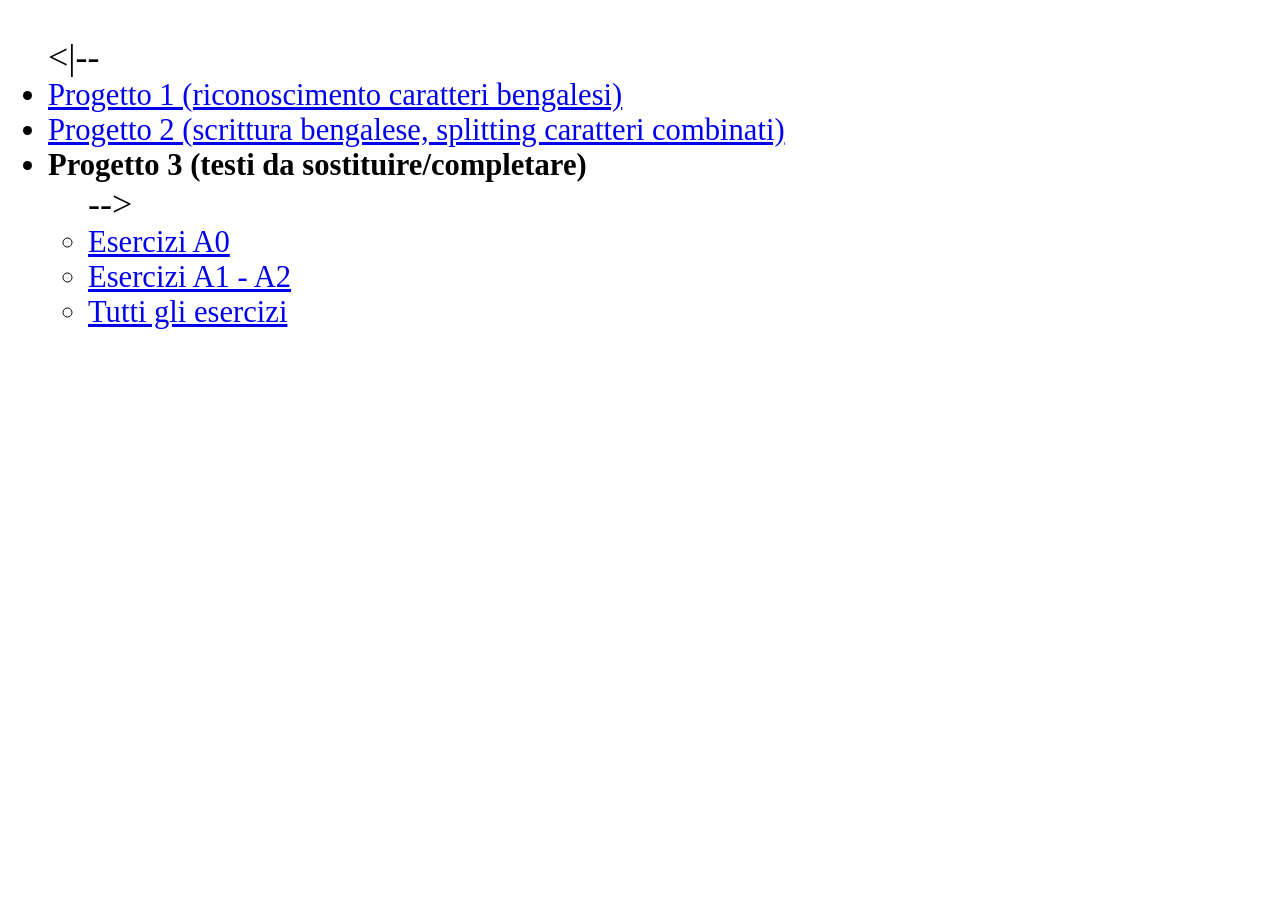
==== index.html @ 943d0e14 "Update index.html Ristrutturazione; aggiunta link a manifest.json" ====
<!DOCTYPE html PUBLIC "-//W3C//DTD HTML 4.01//EN" "http://www.w3.org/TR/html4/strict.dtd">
<html><head>
  
  <meta content="text/html; charset="UTF-8" http-equiv="content-type">
  <title>Pagina index</title>
    <link href="./css/progetto3.css" type="text/css" rel="stylesheet">
    <link rel="manifest" href="/manifest.json">
</head><body>
<ul style="font-size:1.5em;">
<|--<li><a href="progetto1.html">Progetto 1 (riconoscimento caratteri bengalesi)</a></li>
<li><a href="progetto2.html">Progetto 2 (scrittura bengalese, splitting caratteri combinati)</a></li>
<li><b>Progetto 3 (testi da sostituire/completare)</b></li>
<ul>-->
	<li><a href="progetto3-1.html">Esercizi A0</a></li>
	<li><a href="progetto3-2.html">Esercizi A1 - A2</a></li>
	<li><a href="progetto3.html">Tutti gli esercizi</a></li>
	
	
</ul>
</body></html>
---- css/progetto3.css ----
body  {font-size:1.5em;}
input, button, li {font-size:85%;}
#main {position:relative;}
#header {position:fixed; top:0;right:0;}
#body {position:absolute; top:20px; width:100%;}
#footer {position:fixed; bottom:0; right:0;}
.v0 {color:red; display:normal;}
.v1 {color:green;display:none;}
#titolo {font-size:120%; font-weight:bold;margin-top:2em;}
#alternative {font-weight:bold;}
select {
  font-size: 100%;
  max-width: 100%;
}
.green {color:green;}
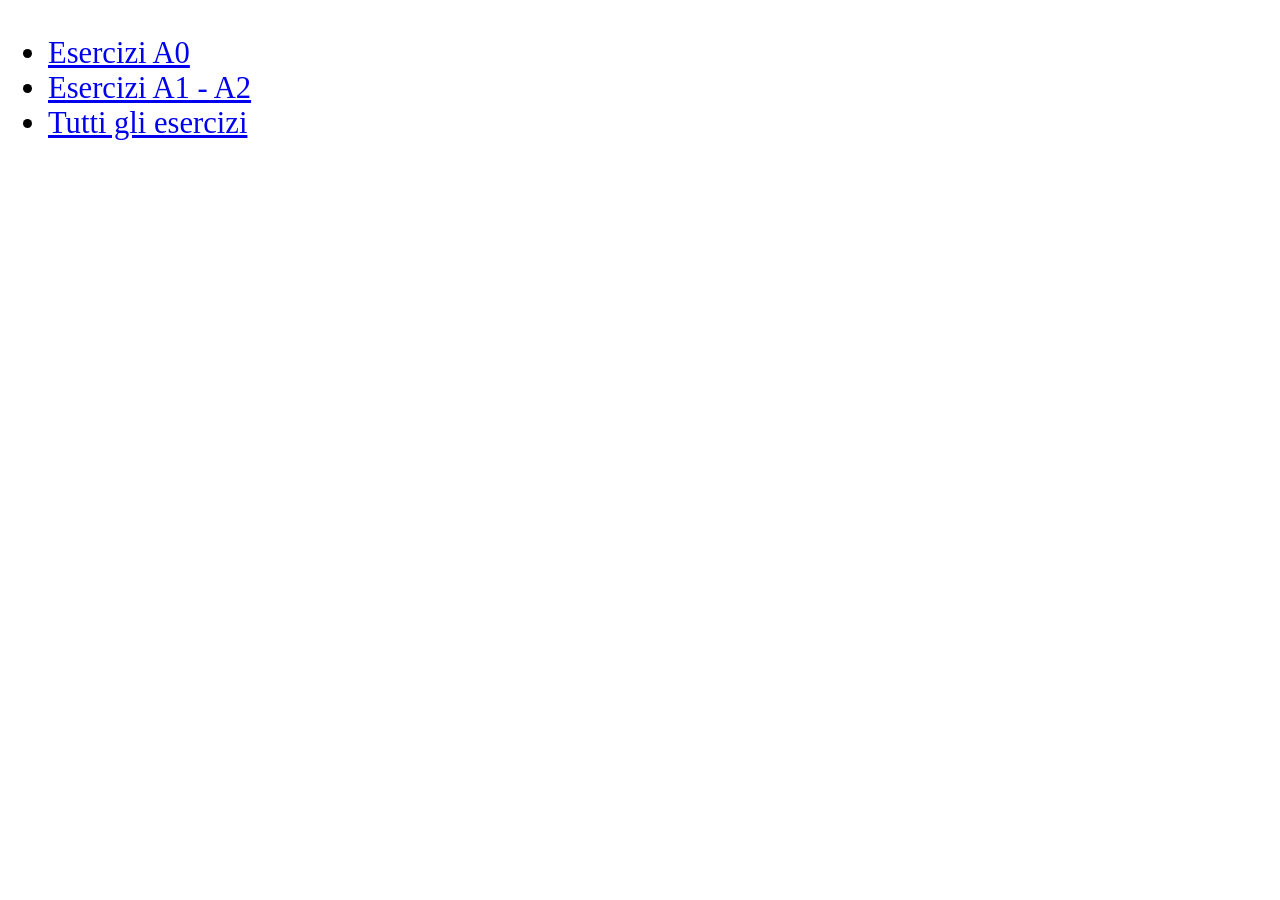
==== commit 49e93f44: "Update index.html minor fix" ====
--- a/index.html
+++ b/index.html
@@ -7,7 +7,7 @@
     <link rel="manifest" href="/manifest.json">
 </head><body>
 <ul style="font-size:1.5em;">
-<|--<li><a href="progetto1.html">Progetto 1 (riconoscimento caratteri bengalesi)</a></li>
+<!--<li><a href="progetto1.html">Progetto 1 (riconoscimento caratteri bengalesi)</a></li>
 <li><a href="progetto2.html">Progetto 2 (scrittura bengalese, splitting caratteri combinati)</a></li>
 <li><b>Progetto 3 (testi da sostituire/completare)</b></li>
 <ul>-->
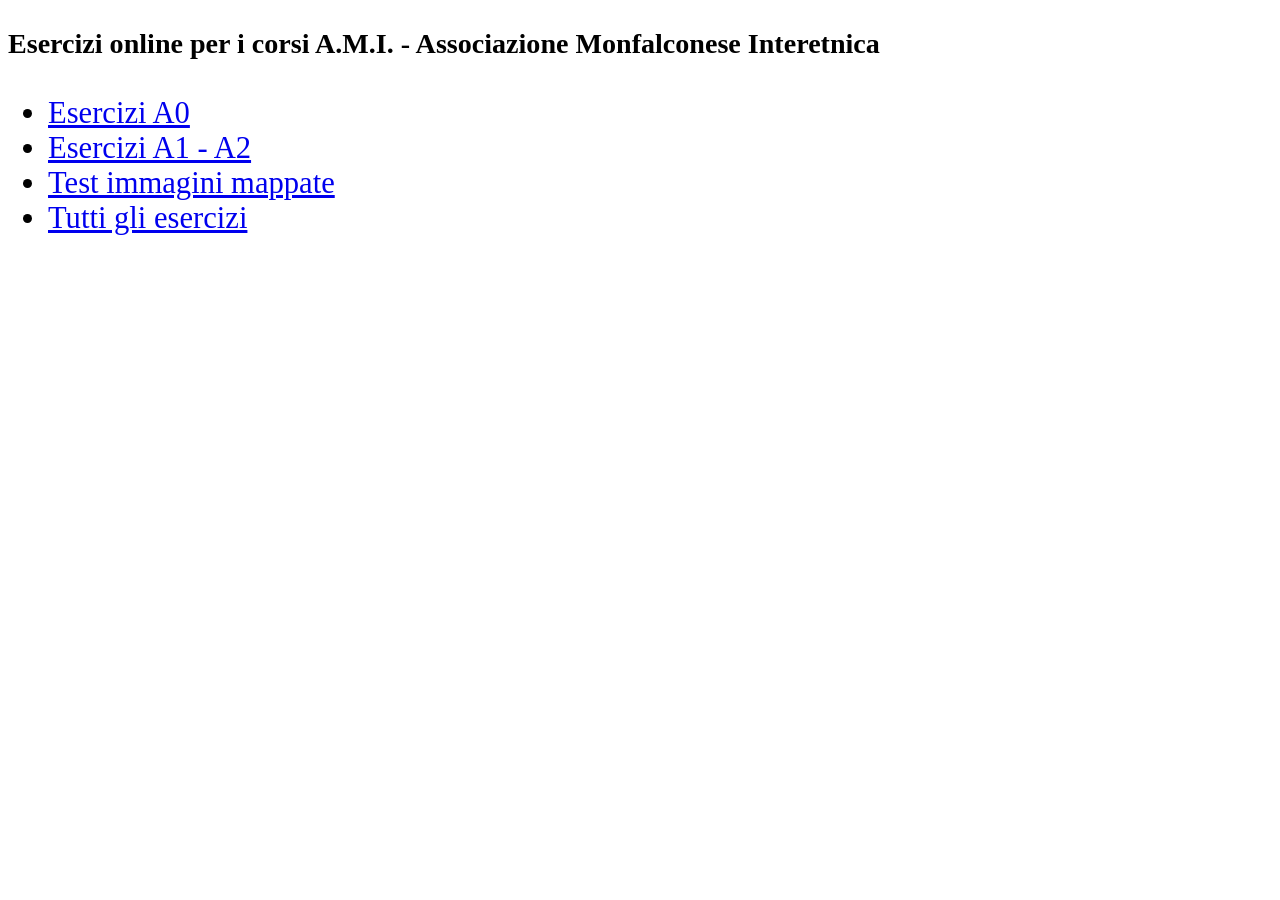
==== commit 70047079: "Update index.html Added mapTest" ====
--- a/index.html
+++ b/index.html
@@ -6,6 +6,7 @@
     <link href="./css/progetto3.css" type="text/css" rel="stylesheet">
     <link rel="manifest" href="/manifest.json">
 </head><body>
+<h3>Esercizi online per i corsi A.M.I. - Associazione Monfalconese Interetnica</h3>
 <ul style="font-size:1.5em;">
 <!--<li><a href="progetto1.html">Progetto 1 (riconoscimento caratteri bengalesi)</a></li>
 <li><a href="progetto2.html">Progetto 2 (scrittura bengalese, splitting caratteri combinati)</a></li>
@@ -13,6 +14,7 @@
 <ul>-->
 	<li><a href="progetto3-1.html">Esercizi A0</a></li>
 	<li><a href="progetto3-2.html">Esercizi A1 - A2</a></li>
+	<li><a href="mapTest.html.html">Test immagini mappate</a></li>
 	<li><a href="progetto3.html">Tutti gli esercizi</a></li>
 	
 	
--- a/css/progetto3.css
+++ b/css/progetto3.css
@@ -4,6 +4,7 @@
 #header {position:fixed; top:0;right:0;}
 #body {position:absolute; top:20px; width:100%;}
 #footer {position:fixed; bottom:0; right:0;}
+#input {width:60%;}
 .v0 {color:red; display:normal;}
 .v1 {color:green;display:none;}
 #titolo {font-size:120%; font-weight:bold;margin-top:2em;}
@@ -13,3 +14,5 @@
   max-width: 100%;
 }
 .green {color:green;}
+.table1 {border-collapse:collapse;}
+.table1 td {border:1px solid gray; min-width:10vw;}
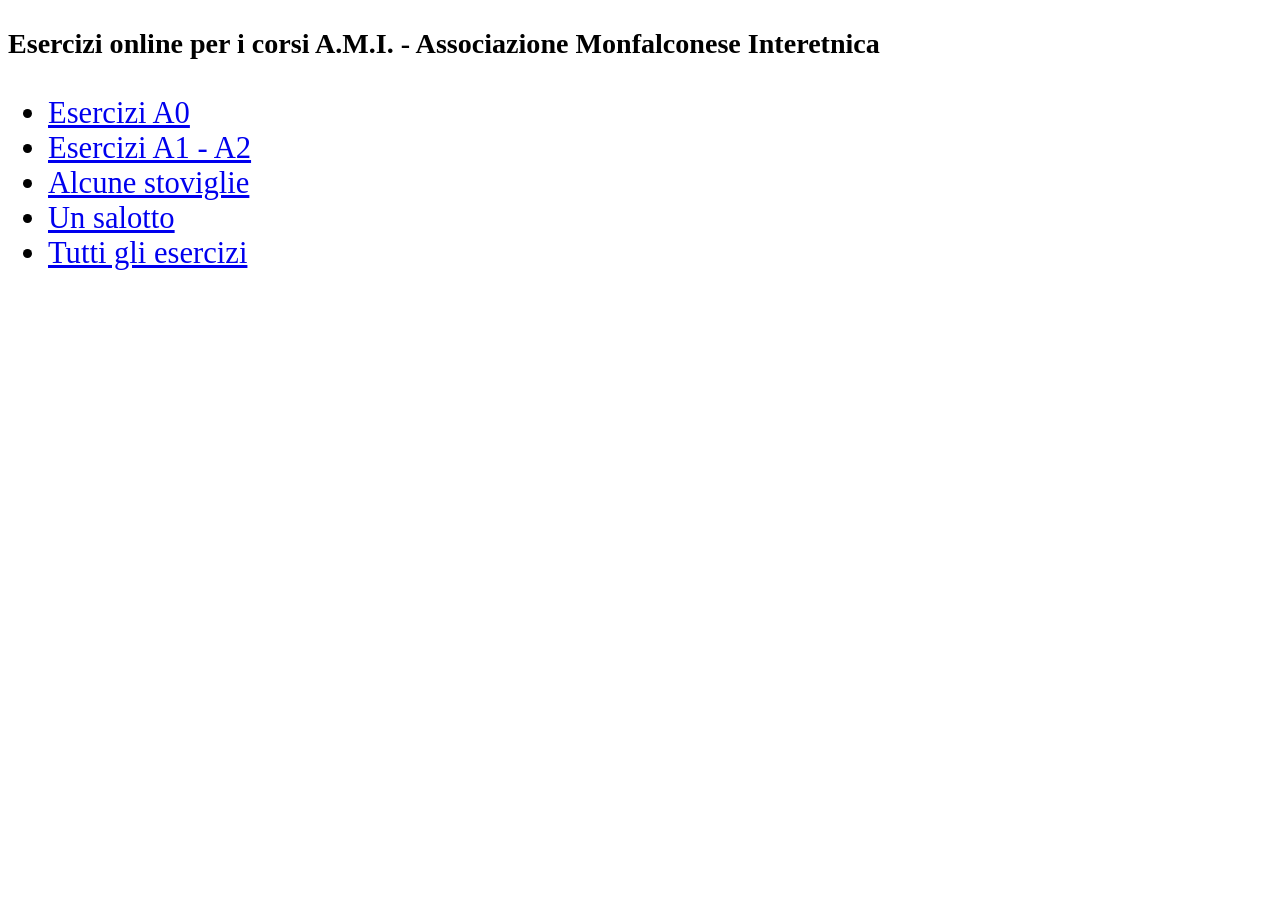
==== commit 839e3d02: "Update index.html" ====
--- a/index.html
+++ b/index.html
@@ -1,6 +1,5 @@
 <!DOCTYPE html PUBLIC "-//W3C//DTD HTML 4.01//EN" "http://www.w3.org/TR/html4/strict.dtd">
 <html><head>
-  
   <meta content="text/html; charset="UTF-8" http-equiv="content-type">
   <title>Pagina index</title>
     <link href="./css/progetto3.css" type="text/css" rel="stylesheet">
@@ -14,7 +13,8 @@
 <ul>-->
 	<li><a href="progetto3-1.html">Esercizi A0</a></li>
 	<li><a href="progetto3-2.html">Esercizi A1 - A2</a></li>
-	<li><a href="mapTest.html.html">Test immagini mappate</a></li>
+	<li><a href="stoviglie.html">Alcune stoviglie</a></li>
+	<li><a href="salotto.html">Un salotto</a></li>
 	<li><a href="progetto3.html">Tutti gli esercizi</a></li>
 	
 	
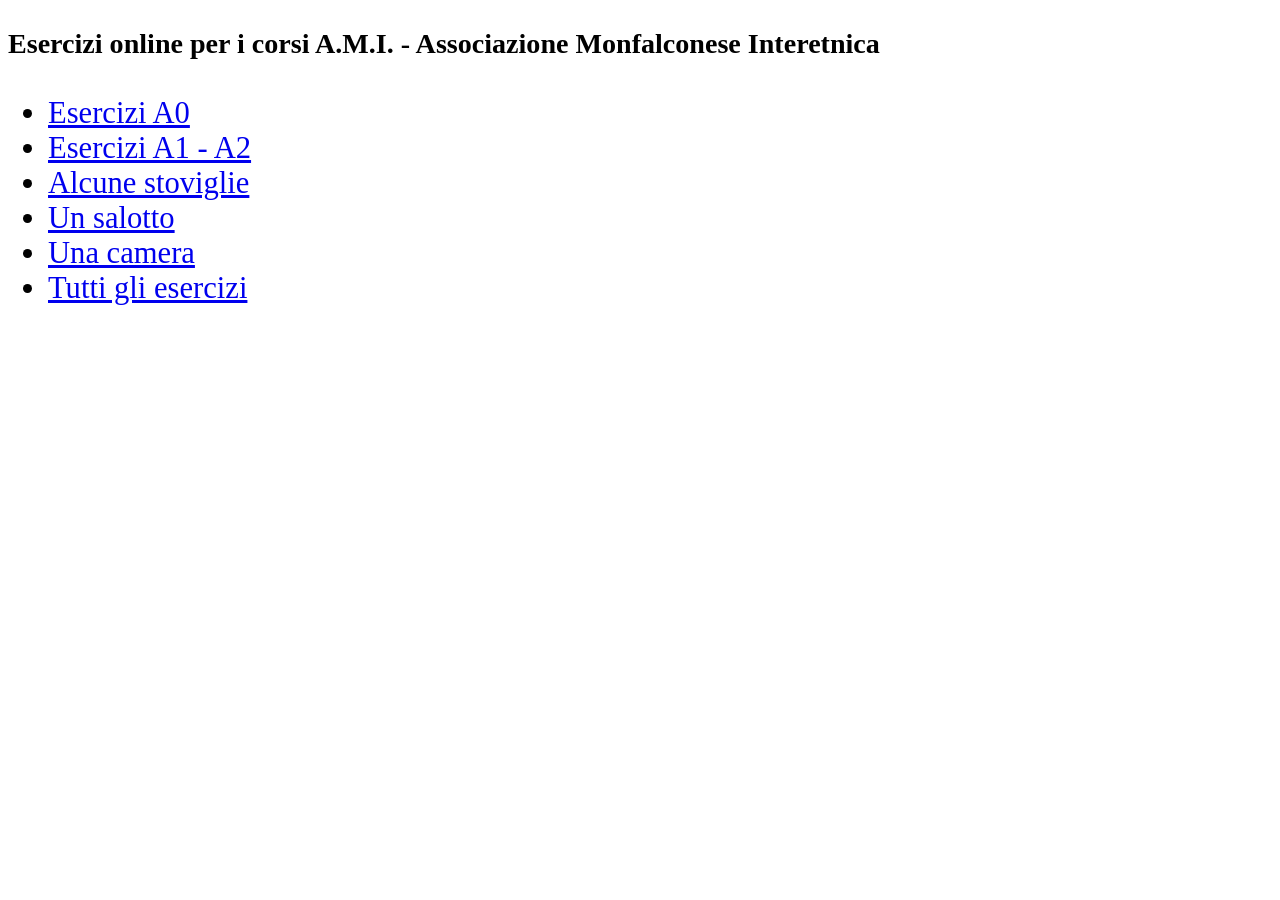
==== commit f635dc89: "Update index.html camera added" ====
--- a/index.html
+++ b/index.html
@@ -15,6 +15,7 @@
 	<li><a href="progetto3-2.html">Esercizi A1 - A2</a></li>
 	<li><a href="stoviglie.html">Alcune stoviglie</a></li>
 	<li><a href="salotto.html">Un salotto</a></li>
+	<li><a href="camera.html">Una camera</a></li>
 	<li><a href="progetto3.html">Tutti gli esercizi</a></li>
 	
 	
